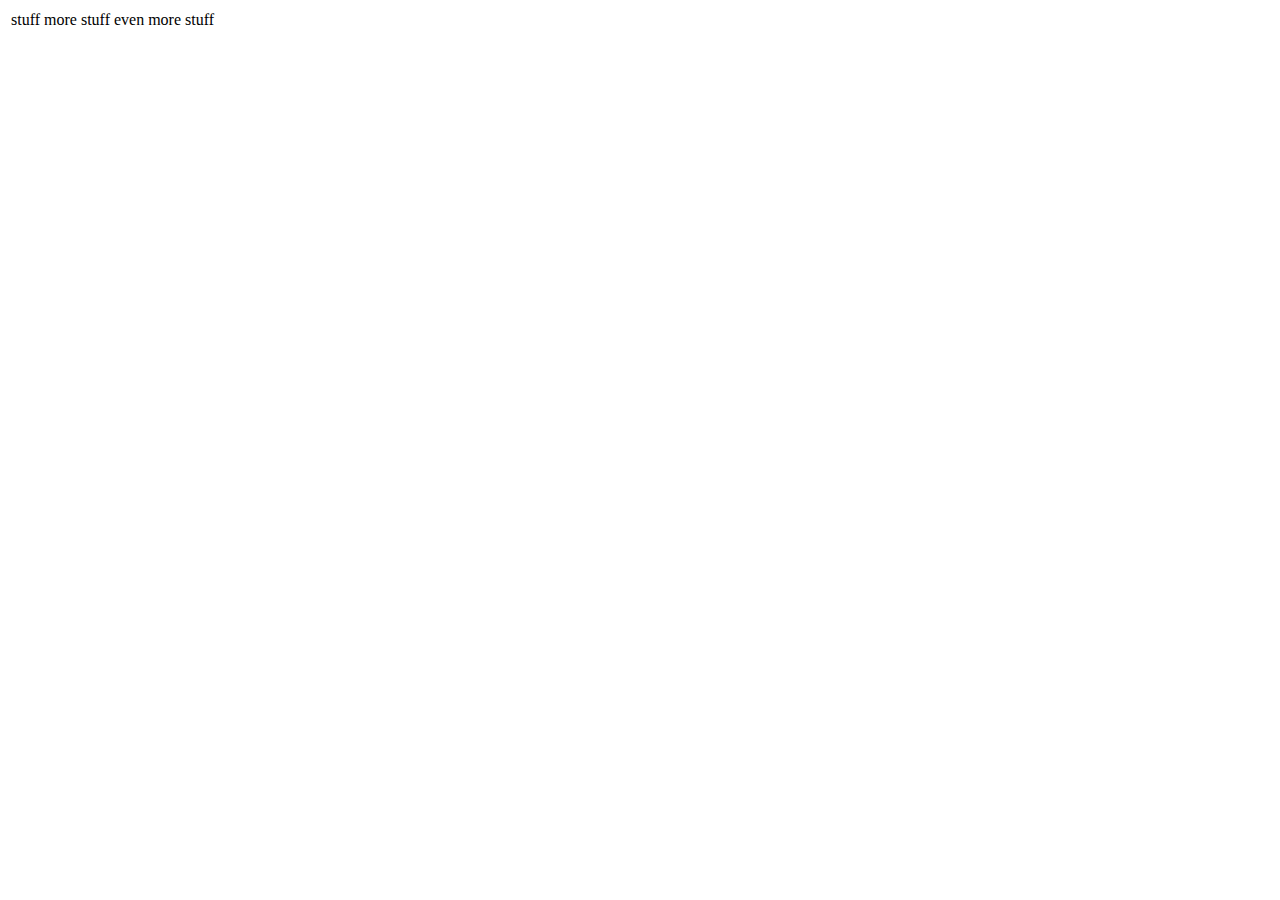
==== index.html @ fc78ea79 "Raddle my frame" ====
<!DOCTYPE html>
<html>
  <head>
    <meta charset="utf-8">
    <link href="style.css">
    <title>Pizza Odyssey</title>
  </head>
  <body>
    <div id="forgroundbackground">

    </div>
    <script type="text/javascript" src='app.js'>
    </script>
  </body>
</html>
---- style.css ----
body {background-image: url("images/space-wallpaper-background-aabf.jpg")}
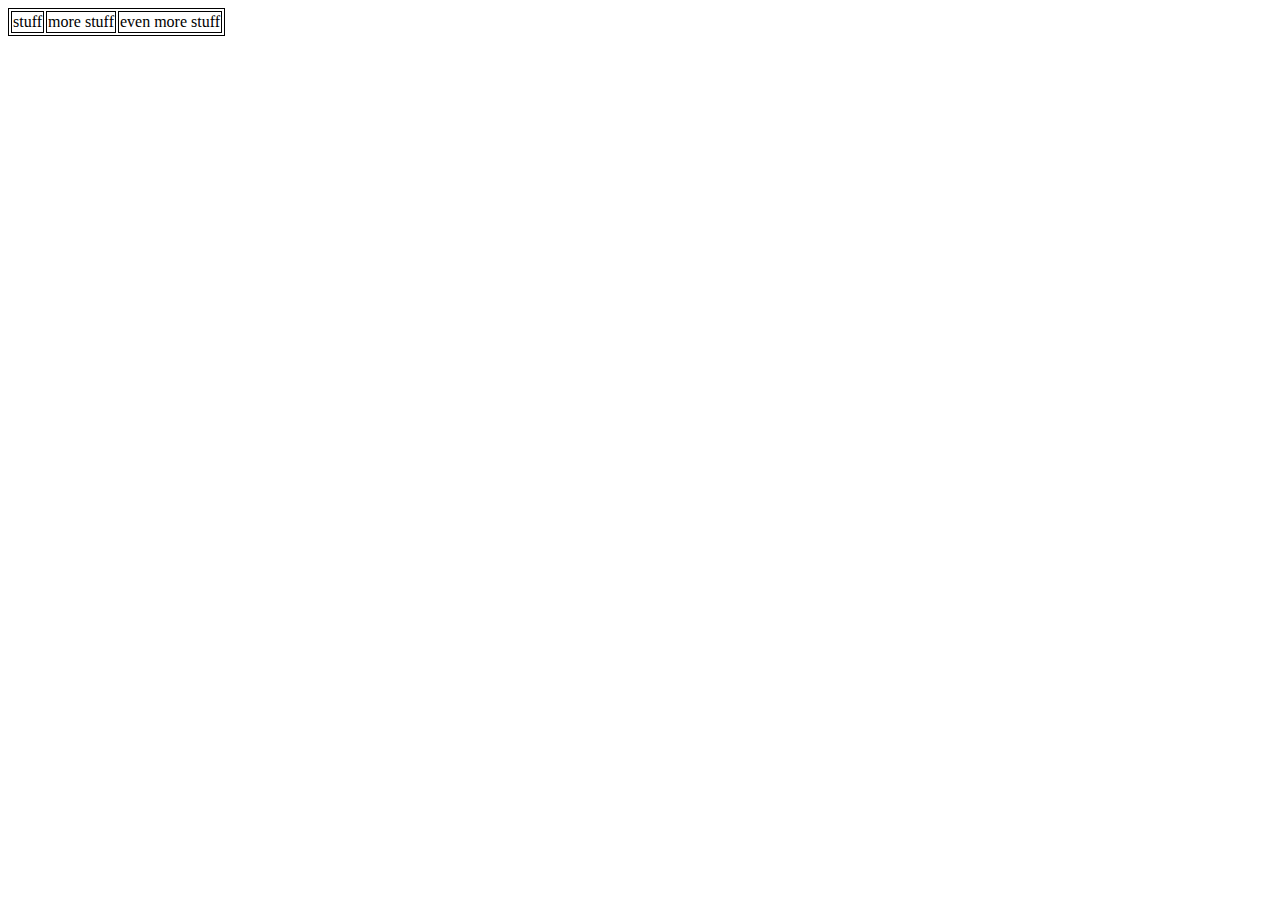
==== commit c0970dd2: "a large revision" ====
--- a/index.html
+++ b/index.html
@@ -2,11 +2,12 @@
 <html>
   <head>
     <meta charset="utf-8">
-    <link href="style.css">
+    <link rel="stylesheet" href="style.css">
     <title>Pizza Odyssey</title>
   </head>
   <body>
     <div id="forgroundbackground">
+
 
     </div>
     <script type="text/javascript" src='app.js'>
--- a/style.css
+++ b/style.css
@@ -1 +1,5 @@
-body {background-image: url("images/space-wallpaper-background-aabf.jpg")}
+
+
+table, th, td {
+   border: 1px solid black;
+}
